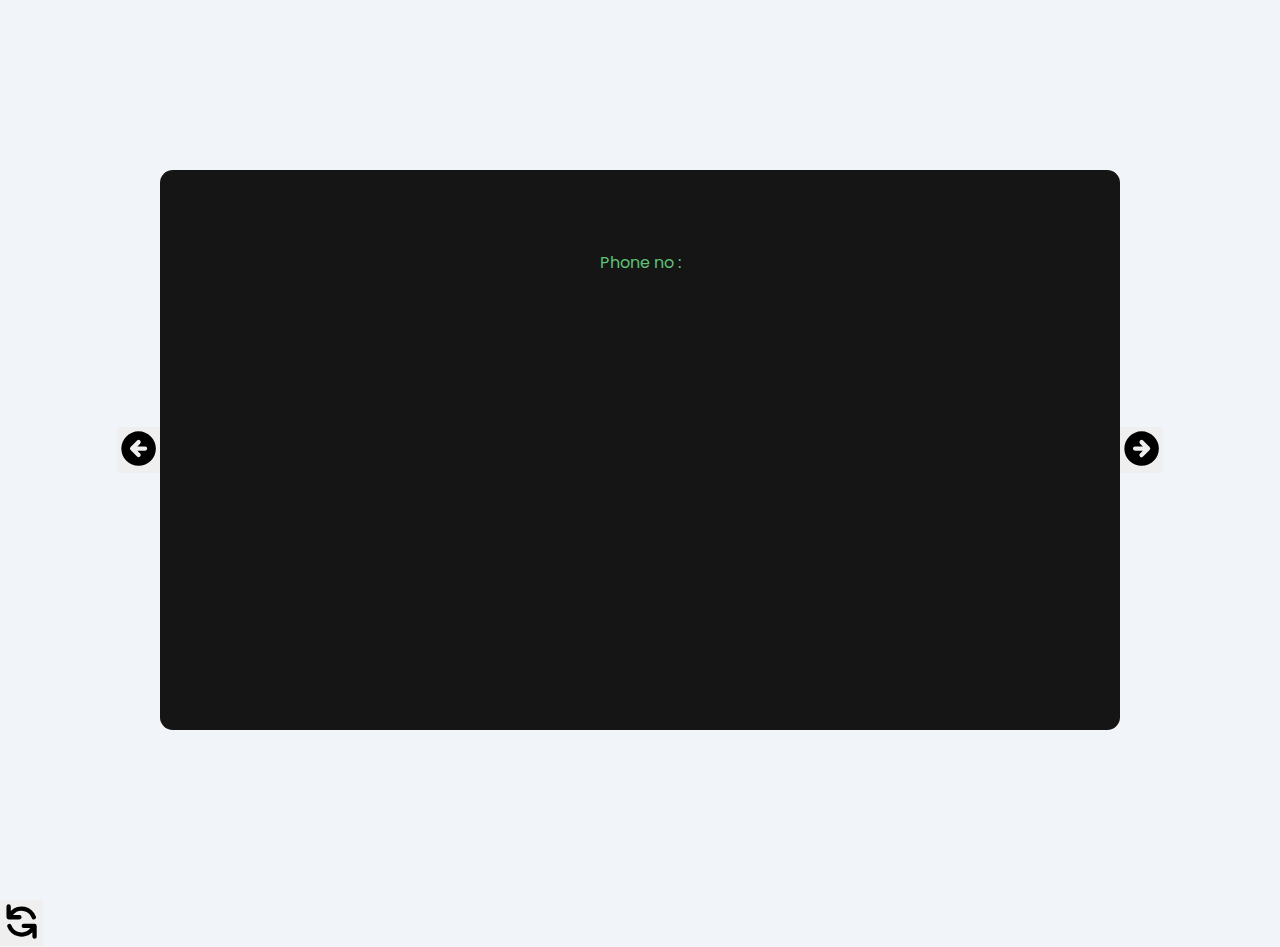
==== index.html @ 782f6096 "Add files via upload" ====
<!DOCTYPE html>
<html lang="en">
    <head>
        <meta charset="UTF-8" />
        <meta http-equiv="X-UA-Compatible" content="IE=edge" />
        <meta name="viewport" content="width=device-width, initial-scale=1.0" />

        <link rel="stylesheet" href="/assets/styles/screen.css" />
        <link rel="stylesheet" href="/assets/styles/vasanth.css" />
        <title>Index Page</title>
    </head>
    <body>
        <div class="home">
            <button class="icon">
                <svg xmlns="http://www.w3.org/2000/svg" class="h-5 w-5" viewBox="0 0 20 20" fill="currentColor">
                    <path
                        fill-rule="evenodd"
                        d="M10 18a8 8 0 100-16 8 8 0 000 16zm.707-10.293a1 1 0 00-1.414-1.414l-3 3a1 1 0 000 1.414l3 3a1 1 0 001.414-1.414L9.414 11H13a1 1 0 100-2H9.414l1.293-1.293z"
                        clip-rule="evenodd"
                    />
                </svg>
            </button>

            <div class="card">
                <div class="identifier"></div>
                <div class="name"></div>
                <div class="email"></div>

                <div class="address">
                    <span class="street"></span>
                    <span class="suite"></span>
                    <span class="city"></span>
                    <span class="zipcode"></span>
                </div>

                <div class="phone">
                    Phone no :
                    <span class="Phone_no"></span>
                </div>

                <div class="website"></div>
                <div class="company">
                    <span class="company-name"></span>
                    <span class="catch-phrase"></span>
                    <span class="bs"></span>
                </div>
            </div>

            <button class="icon">
                <svg xmlns="http://www.w3.org/2000/svg" class="h-5 w-5" viewBox="0 0 20 20" fill="currentColor">
                    <path
                        fill-rule="evenodd"
                        d="M10 18a8 8 0 100-16 8 8 0 000 16zm3.707-8.707l-3-3a1 1 0 00-1.414 1.414L10.586 9H7a1 1 0 100 2h3.586l-1.293 1.293a1 1 0 101.414 1.414l3-3a1 1 0 000-1.414z"
                        clip-rule="evenodd"
                    />
                </svg>
            </button>
        </div>

        <button class="icon">
            <svg xmlns="http://www.w3.org/2000/svg" class="h-5 w-5" viewBox="0 0 20 20" fill="currentColor">
                <path
                    fill-rule="evenodd"
                    d="M4 2a1 1 0 011 1v2.101a7.002 7.002 0 0111.601 2.566 1 1 0 11-1.885.666A5.002 5.002 0 005.999 7H9a1 1 0 010 2H4a1 1 0 01-1-1V3a1 1 0 011-1zm.008 9.057a1 1 0 011.276.61A5.002 5.002 0 0014.001 13H11a1 1 0 110-2h5a1 1 0 011 1v5a1 1 0 11-2 0v-2.101a7.002 7.002 0 01-11.601-2.566 1 1 0 01.61-1.276z"
                    clip-rule="evenodd"
                />
            </svg>
        </button>

        <script type="module" src="/assets/scripts/index.js"></script>
    </body>
</html>
---- assets/styles/screen.css ----
@import url('https://fonts.googleapis.com/css2?family=Poppins:wght@300;400;500;600&display=swap');

* {
    margin: 0;
    padding: 0;
    box-sizing: border-box;
}

.home {
    align-items: center;
    display: flex;
    font-family: 'Poppins', sans-serif;
    height: 100vh;
    justify-content: center;
    width: 100%;
}

.card {
    background-color: #151515;
    height: 35rem;
    width: 75%;
    border-radius: 0.8rem;
    color: #5fc275;
}

.identifier {
    padding: 1rem 2.5rem;
    font-size: 3rem;
    font-weight: 400;
}

.name {
    display: flex;
    justify-content: center;

    font-size: 2rem;
    font-weight: 500;
}

.email {
    display: flex;
    justify-content: center;
    font-weight: 400;
    font-size: 1.2rem;
    padding: 1rem;
}

.address {
    display: flex;
    justify-content: center;
    flex-direction: column;
    align-items: center;
    font-weight: bold;
}

.phone {
    display: flex;
    justify-content: center;
    padding: 1rem;
}

.website {
    display: flex;
    justify-content: center;
    padding-bottom: 1rem;
    font-size: 1.2rem;
    font-weight: 500;
}

.company {
    display: flex;
    justify-content: center;
    flex-direction: column;
    align-items: center;
}

.company-name {
    font-weight: 600;
    font-size: 1.5rem;
}

.catch-phrase {
    font-weight: bold;
    font-size: 1rem;
    text-align: center;
}

.bs {
    font-weight: 400;
    font-size: 1.2rem;
}
---- assets/styles/vasanth.css ----
body {
    background-color: #f1f5f9;
}

.icon {
    width: 2.7rem;
    aspect-ratio: 1;
    border-style: none;
}
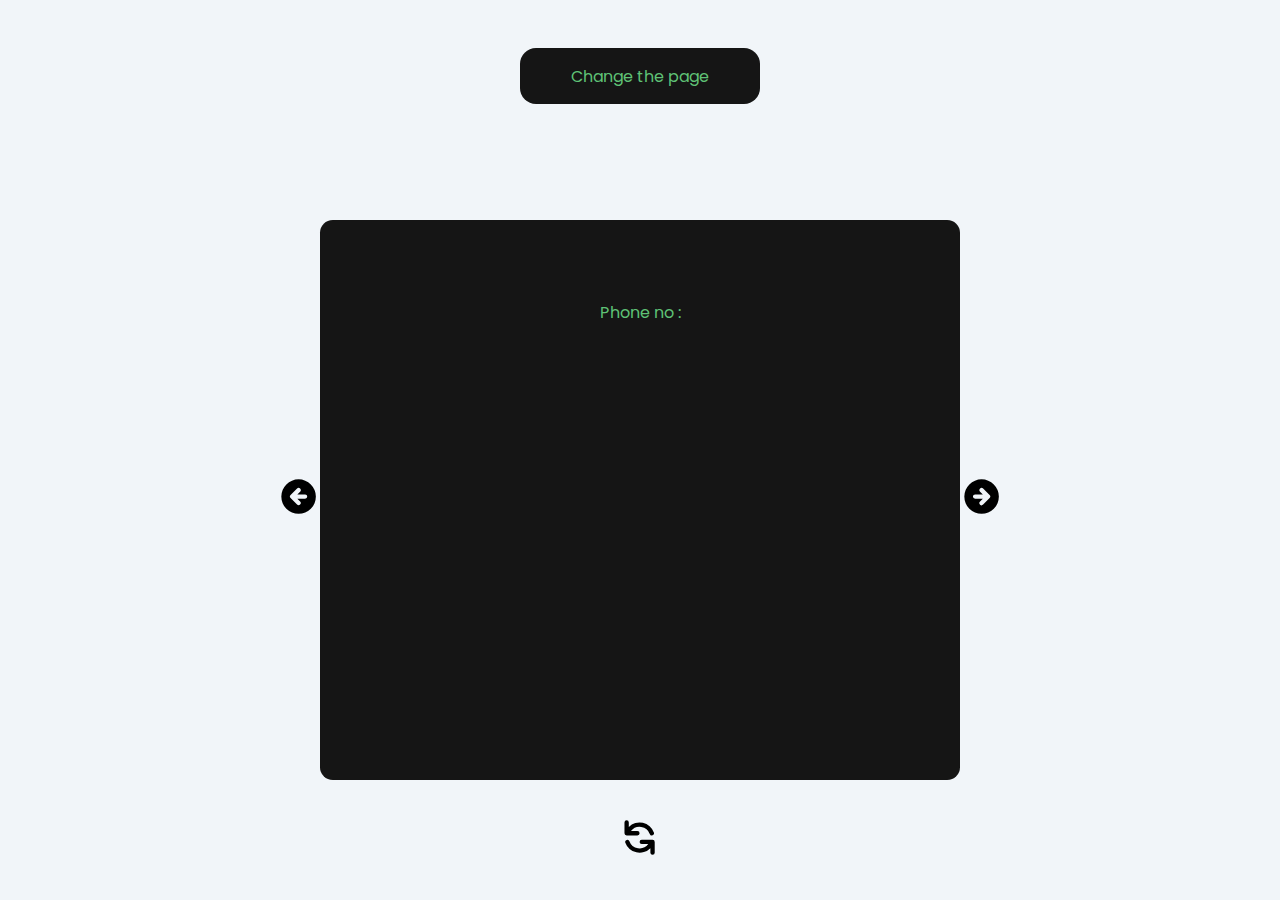
==== commit 1c8cd157: "change the path of style sheet" ====
--- a/index.html
+++ b/index.html
@@ -1,72 +1,96 @@
 <!DOCTYPE html>
 <html lang="en">
-    <head>
-        <meta charset="UTF-8" />
-        <meta http-equiv="X-UA-Compatible" content="IE=edge" />
-        <meta name="viewport" content="width=device-width, initial-scale=1.0" />
+  <head>
+    <meta charset="UTF-8" />
+    <meta http-equiv="X-UA-Compatible" content="IE=edge" />
+    <meta name="viewport" content="width=device-width, initial-scale=1.0" />
 
-        <link rel="stylesheet" href="/assets/styles/screen.css" />
-        <link rel="stylesheet" href="/assets/styles/vasanth.css" />
-        <title>Index Page</title>
-    </head>
-    <body>
-        <div class="home">
-            <button class="icon">
-                <svg xmlns="http://www.w3.org/2000/svg" class="h-5 w-5" viewBox="0 0 20 20" fill="currentColor">
-                    <path
-                        fill-rule="evenodd"
-                        d="M10 18a8 8 0 100-16 8 8 0 000 16zm.707-10.293a1 1 0 00-1.414-1.414l-3 3a1 1 0 000 1.414l3 3a1 1 0 001.414-1.414L9.414 11H13a1 1 0 100-2H9.414l1.293-1.293z"
-                        clip-rule="evenodd"
-                    />
-                </svg>
-            </button>
+    <link rel="stylesheet" href="./assets/styles/icon.css" />
+    <link rel="stylesheet" href="./assets/styles/screen.css" />
+    <title>Index Page</title>
+  </head>
+  <body>
+      <div class="page-change">
 
-            <div class="card">
-                <div class="identifier"></div>
-                <div class="name"></div>
-                <div class="email"></div>
+          <a  href="./page2.html">Change the page</a>
+      </div>
+    <div class="home">
+        
+      <div class="backward">
+        <button class="icon">
+          <svg
+            xmlns="http://www.w3.org/2000/svg"
+            class="h-5 w-5"
+            viewBox="0 0 20 20"
+            fill="currentColor"
+          >
+            <path
+              fill-rule="evenodd"
+              d="M10 18a8 8 0 100-16 8 8 0 000 16zm.707-10.293a1 1 0 00-1.414-1.414l-3 3a1 1 0 000 1.414l3 3a1 1 0 001.414-1.414L9.414 11H13a1 1 0 100-2H9.414l1.293-1.293z"
+              clip-rule="evenodd"
+            />
+          </svg>
+        </button>
+      </div>
 
-                <div class="address">
-                    <span class="street"></span>
-                    <span class="suite"></span>
-                    <span class="city"></span>
-                    <span class="zipcode"></span>
-                </div>
+      <div class="card">
+        <div class="identifier"></div>
+        <div class="name"></div>
+        <div class="email"></div>
 
-                <div class="phone">
-                    Phone no :
-                    <span class="Phone_no"></span>
-                </div>
-
-                <div class="website"></div>
-                <div class="company">
-                    <span class="company-name"></span>
-                    <span class="catch-phrase"></span>
-                    <span class="bs"></span>
-                </div>
-            </div>
-
-            <button class="icon">
-                <svg xmlns="http://www.w3.org/2000/svg" class="h-5 w-5" viewBox="0 0 20 20" fill="currentColor">
-                    <path
-                        fill-rule="evenodd"
-                        d="M10 18a8 8 0 100-16 8 8 0 000 16zm3.707-8.707l-3-3a1 1 0 00-1.414 1.414L10.586 9H7a1 1 0 100 2h3.586l-1.293 1.293a1 1 0 101.414 1.414l3-3a1 1 0 000-1.414z"
-                        clip-rule="evenodd"
-                    />
-                </svg>
-            </button>
+        <div class="address">
+          <span class="street"></span>
+          <span class="suite"></span>
+          <span class="city"></span>
+          <span class="zipcode"></span>
         </div>
 
+        <div class="phone">
+          Phone no :
+          <span class="Phone_no"></span>
+        </div>
+
+        <div class="website"></div>
+        <div class="company">
+          <span class="company-name"></span>
+          <span class="catch-phrase"></span>
+          <span class="bs"></span>
+        </div>
+      </div>
+      <div class="forward">
         <button class="icon">
-            <svg xmlns="http://www.w3.org/2000/svg" class="h-5 w-5" viewBox="0 0 20 20" fill="currentColor">
-                <path
-                    fill-rule="evenodd"
-                    d="M4 2a1 1 0 011 1v2.101a7.002 7.002 0 0111.601 2.566 1 1 0 11-1.885.666A5.002 5.002 0 005.999 7H9a1 1 0 010 2H4a1 1 0 01-1-1V3a1 1 0 011-1zm.008 9.057a1 1 0 011.276.61A5.002 5.002 0 0014.001 13H11a1 1 0 110-2h5a1 1 0 011 1v5a1 1 0 11-2 0v-2.101a7.002 7.002 0 01-11.601-2.566 1 1 0 01.61-1.276z"
-                    clip-rule="evenodd"
-                />
-            </svg>
+          <svg
+            xmlns="http://www.w3.org/2000/svg"
+            class="h-5 w-5"
+            viewBox="0 0 20 20"
+            fill="currentColor"
+          >
+            <path
+              fill-rule="evenodd"
+              d="M10 18a8 8 0 100-16 8 8 0 000 16zm3.707-8.707l-3-3a1 1 0 00-1.414 1.414L10.586 9H7a1 1 0 100 2h3.586l-1.293 1.293a1 1 0 101.414 1.414l3-3a1 1 0 000-1.414z"
+              clip-rule="evenodd"
+            />
+          </svg>
         </button>
+      </div>
+    </div>
+    <div class="shuffle">
+      <button class="icon shuff">
+        <svg
+          xmlns="http://www.w3.org/2000/svg"
+          class="h-5 w-5"
+          viewBox="0 0 20 20"
+          fill="currentColor"
+        >
+          <path
+            fill-rule="evenodd"
+            d="M4 2a1 1 0 011 1v2.101a7.002 7.002 0 0111.601 2.566 1 1 0 11-1.885.666A5.002 5.002 0 005.999 7H9a1 1 0 010 2H4a1 1 0 01-1-1V3a1 1 0 011-1zm.008 9.057a1 1 0 011.276.61A5.002 5.002 0 0014.001 13H11a1 1 0 110-2h5a1 1 0 011 1v5a1 1 0 11-2 0v-2.101a7.002 7.002 0 01-11.601-2.566 1 1 0 01.61-1.276z"
+            clip-rule="evenodd"
+          />
+        </svg>
+      </button>
+    </div>
 
-        <script type="module" src="/assets/scripts/index.js"></script>
-    </body>
+    <script type="module" src="/assets/scripts/index.js"></script>
+  </body>
 </html>
--- a/assets/styles/icon.css
+++ b/assets/styles/icon.css
@@ -0,0 +1,16 @@
+body {
+    background-color: #f1f5f9;
+}
+
+.icon {
+    width: 2.7rem;
+    aspect-ratio: 1;
+    border-style: none;
+    background-color: #f1f5f9;
+}
+.shuffle {
+    display: flex;
+    justify-content: center;
+    align-items: center;
+    margin-top: -5rem;
+}--- a/assets/styles/screen.css
+++ b/assets/styles/screen.css
@@ -1,91 +1,116 @@
-@import url('https://fonts.googleapis.com/css2?family=Poppins:wght@300;400;500;600&display=swap');
+@import url("https://fonts.googleapis.com/css2?family=Poppins:wght@300;400;500;600&display=swap");
 
 * {
-    margin: 0;
-    padding: 0;
-    box-sizing: border-box;
+  margin: 0;
+  padding: 0;
+  box-sizing: border-box;
 }
 
 .home {
-    align-items: center;
-    display: flex;
-    font-family: 'Poppins', sans-serif;
-    height: 100vh;
-    justify-content: center;
-    width: 100%;
+  align-items: center;
+  display: flex;
+  font-family: "Poppins", sans-serif;
+  height: 88vh;
+  justify-content: center;
+ 
+  width: 100%;
 }
 
 .card {
-    background-color: #151515;
-    height: 35rem;
-    width: 75%;
-    border-radius: 0.8rem;
-    color: #5fc275;
+  background-color: #151515;
+  height: 35rem;
+  width: 75%;
+  border-radius: 0.8rem;
+  color: #5fc275;
 }
 
 .identifier {
-    padding: 1rem 2.5rem;
-    font-size: 3rem;
-    font-weight: 400;
+  padding: 1rem 2.5rem;
+  font-size: 3rem;
+  font-weight: 400;
 }
 
 .name {
-    display: flex;
-    justify-content: center;
+  display: flex;
+  justify-content: center;
 
-    font-size: 2rem;
-    font-weight: 500;
+  font-size: 2rem;
+  font-weight: 500;
 }
 
 .email {
-    display: flex;
-    justify-content: center;
-    font-weight: 400;
-    font-size: 1.2rem;
-    padding: 1rem;
+  display: flex;
+  justify-content: center;
+  font-weight: 400;
+  font-size: 1.2rem;
+  padding: 1rem;
 }
 
 .address {
-    display: flex;
-    justify-content: center;
-    flex-direction: column;
-    align-items: center;
-    font-weight: bold;
+  display: flex;
+  justify-content: center;
+  flex-direction: column;
+  align-items: center;
+  font-weight: bold;
 }
 
 .phone {
-    display: flex;
-    justify-content: center;
-    padding: 1rem;
+  display: flex;
+  justify-content: center;
+  padding: 1rem;
 }
 
 .website {
-    display: flex;
-    justify-content: center;
-    padding-bottom: 1rem;
-    font-size: 1.2rem;
-    font-weight: 500;
+  display: flex;
+  justify-content: center;
+  padding-bottom: 1rem;
+  font-size: 1.2rem;
+  font-weight: 500;
 }
 
 .company {
-    display: flex;
-    justify-content: center;
-    flex-direction: column;
-    align-items: center;
+  display: flex;
+  justify-content: center;
+  flex-direction: column;
+  align-items: center;
 }
 
 .company-name {
-    font-weight: 600;
-    font-size: 1.5rem;
+  font-weight: 600;
+  font-size: 1.5rem;
 }
 
 .catch-phrase {
-    font-weight: bold;
-    font-size: 1rem;
-    text-align: center;
+  font-weight: bold;
+  font-size: 1rem;
+  text-align: center;
 }
 
 .bs {
-    font-weight: 400;
-    font-size: 1.2rem;
+  font-weight: 400;
+  font-size: 1.2rem;
 }
+.page-change {
+
+  display: flex;
+  margin-top: 3rem;
+  justify-content: center;
+  font-family: "Poppins", sans-serif;
+}
+.page-change a {
+  text-decoration: none;
+  color: #5fc275;
+  background-color: #151515;
+  width: 15rem;
+  border-radius: 1rem;
+  align-items: center;
+  text-align: center;
+  display: flex;
+  justify-content: center;
+  height: 3.5rem;
+}
+@media(min-width:768px){
+  .card {
+    width: 50%;
+  }
+}
